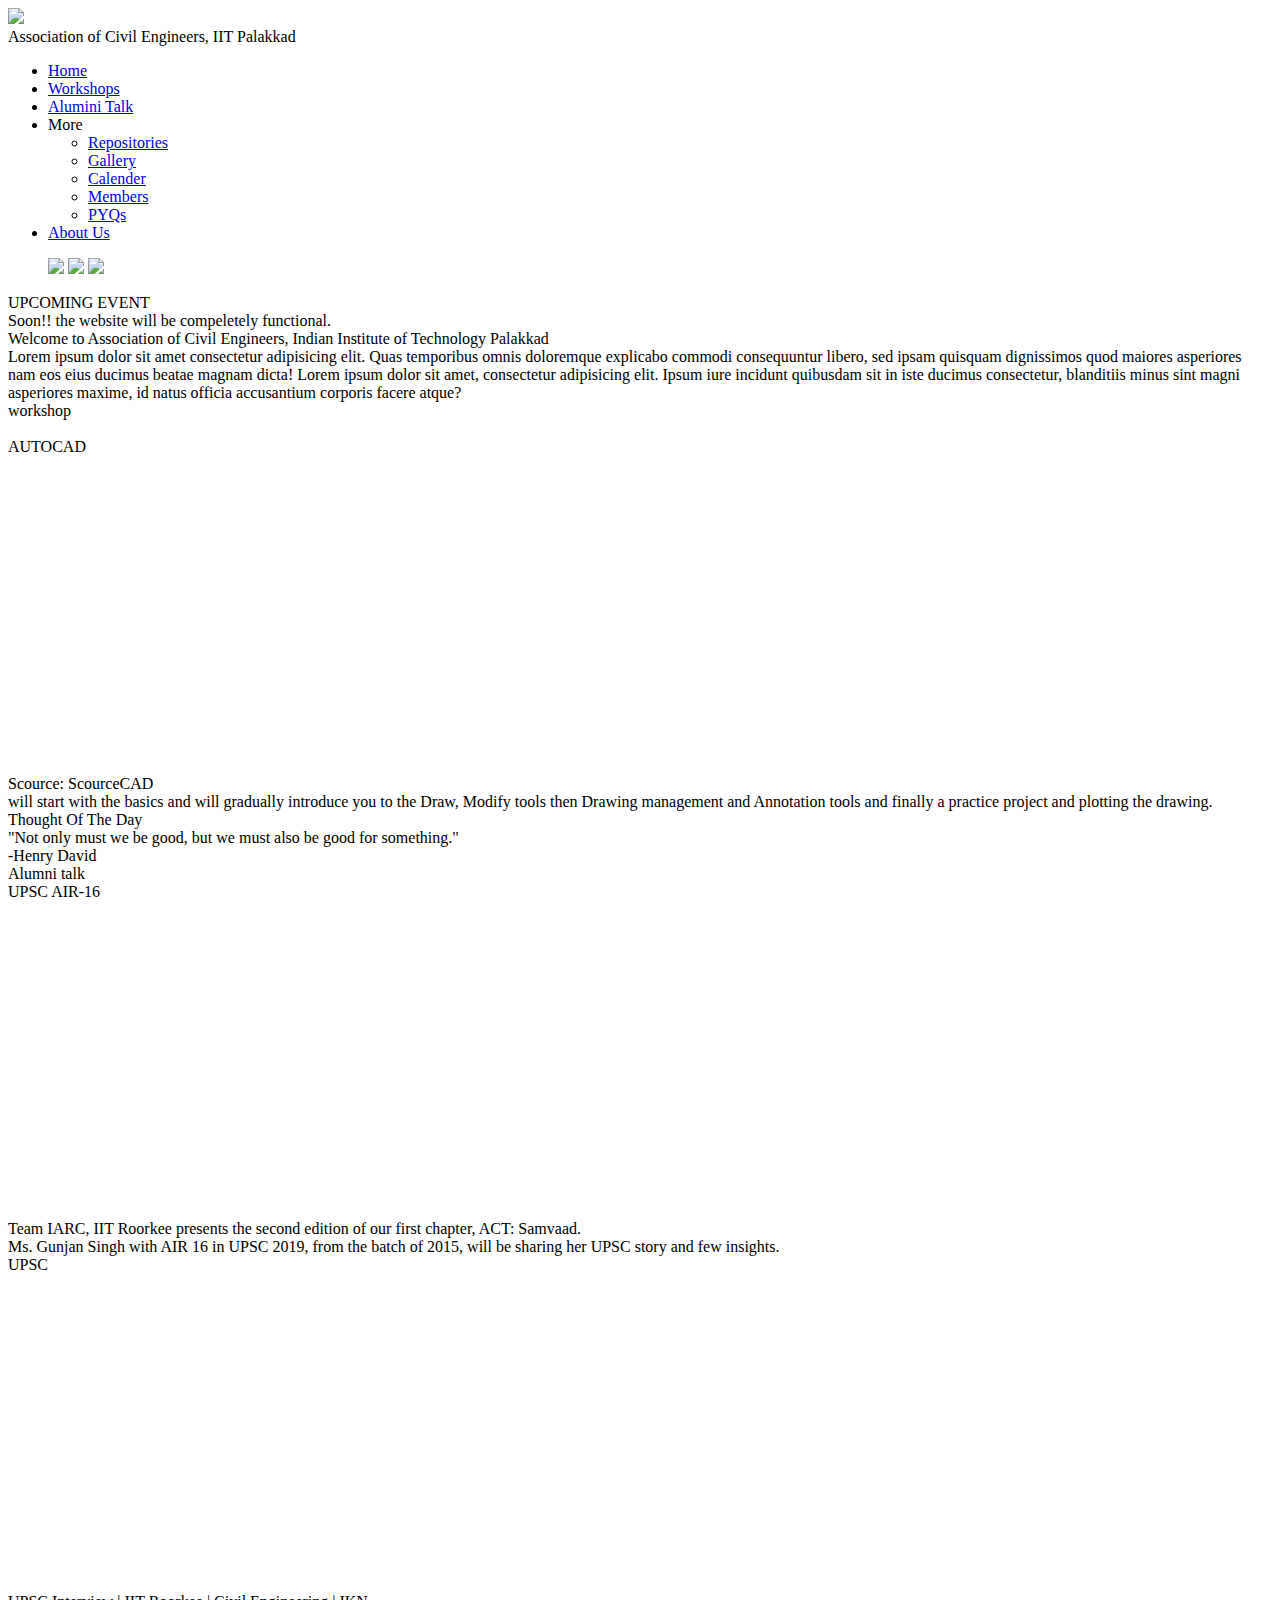
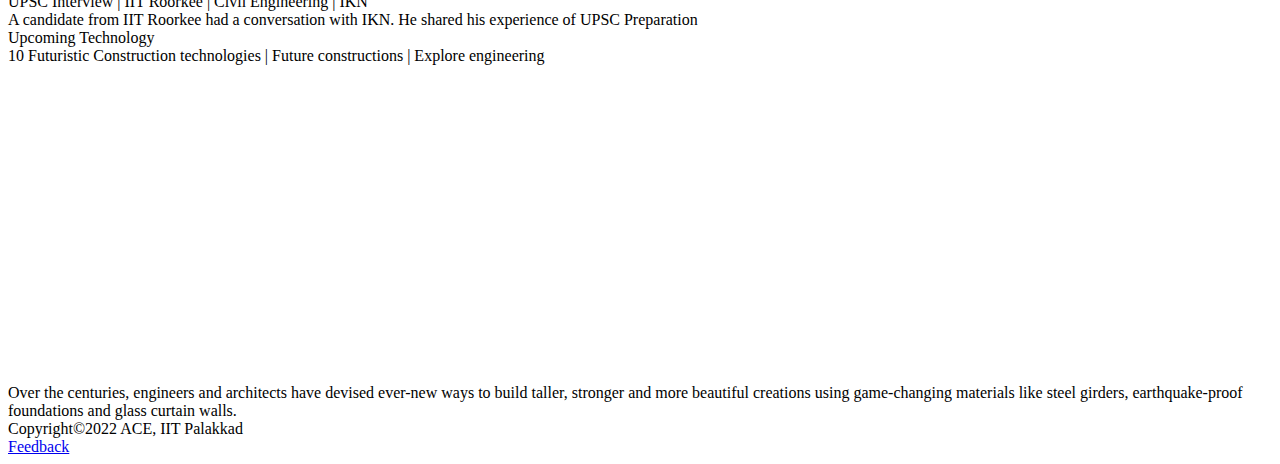
==== index.html @ 80c8d920 "Add files via upload" ====
<!DOCTYPE html>
<html lang="en">

<head>
    <meta charset="UTF-8">
    <meta http-equiv="X-UA-Compatible" content="IE=edge">
    <meta name="viewport" content="width=device-width, initial-scale=1.0">
    <title>ACE IIT Palakkad</title>
    <link rel="shortcut icon" type="text/css" href="images/icons/ace_logo.png">
    <!-- stylesheet -->
    <link rel="stylesheet" type="text/css" href="css/design.css">
</head>

<body>
    <!-- header for title -->
    <div class="head-container">
        <div class="head-content">
            <div id="page-logo"><img src="images/icons/ace_logo.png" width="85"></div>
            <div id="page-title">Association of Civil Engineers, IIT Palakkad</div>
        </div>
    </div>
    <!-- navigation bar -->
    <div class="nav-container">
        <nav class="nav-items">
            <ul class="nav-list">
                <li><a href="ace.html">Home</a></li>
                <li><a href="workshops.html">Workshops</a></li>
                <li><a href="alumni.html">Alumini Talk</a></li>
                <li><a>More</a>
                    <ul>
                        <li><a href="repository.html">Repositories</a></li>
                        <li><a href="gallery.html">Gallery</a></li>
                        <li><a href="calender.html">Calender</a></li>
                        <li><a href="members.html">Members</a></li>
                        <li><a href="question.html">PYQs</a></li>
                    </ul>
                </li>
                <li><a href="about.html">About Us</a></li>
            </ul>
        </nav>
    </div>
    <!-- image slider -->
    <div class="image-slide-container">
        <div class="image-slider">
            <figure>
                <img src="images/civil_image1.jpg">
                <img src="images/civil_image2.jpg">
                <img src="images/civil_image3.jpg">
            </figure>
        </div>
    </div>
    <!-- notice board -->
    <div class="notice-board">
        <div class="notice-head">UPCOMING EVENT</div>
        <div class="notice-lists">
            <div id="notice">Soon!! the website will be compeletely functional.</div>
        </div>
    </div>
    <!-- information bar -->
    <div class="information-bar">
        <div id="information-title">
            <span>Welcome to Association of Civil Engineers, Indian Institute of Technology Palakkad</span>
        </div>
        <div class="information">
            Lorem ipsum dolor sit amet consectetur adipisicing elit. Quas temporibus omnis
            doloremque explicabo commodi consequuntur libero, sed ipsam quisquam dignissimos
            quod maiores asperiores nam eos eius ducimus beatae magnam dicta!
            Lorem ipsum dolor sit amet, consectetur adipisicing elit. Ipsum iure incidunt
            quibusdam sit in iste ducimus consectetur,
            blanditiis minus sint magni asperiores maxime, id natus officia accusantium corporis facere atque?
        </div>
    </div>
    <div class="combined-block">
        <!-- workshop highlights best one -->
        <div class="workshop-container">
            <div id="workshop-title">workshop</div>
            <br>
            <div class="workshop-item">
                <div id="workshop-topic">AUTOCAD</div>
                <div><iframe class="video" width="560" height="315" src="https://www.youtube.com/embed/cmR9cfWJRUU"
                        title="YouTube video player" frameborder="0"
                        allow="accelerometer; autoplay; clipboard-write; encrypted-media; gyroscope; picture-in-picture"
                        allowfullscreen></iframe></div>
                <!-- <div><video class="video" href="#" controls>Coming Soon!</video></div> -->
                <div id="workshop-detail">
                    <div>Scource: ScourceCAD</div>
                    <div> will start with the basics and will gradually introduce you to the
                        Draw, Modify tools then Drawing management and Annotation tools and finally a practice project
                        and
                        plotting the drawing.</div>
                </div>
            </div>
        </div>
        <!-- thought of the day -->
        <div class="thought-container">
            <div class="thoughts-box">
                <div class="thought-heading">Thought Of The Day</div>
                <div class="thought">
                    <div id="lines">"Not only must we be good, but we must also be good for something."</div>
                    <div id="writer">-Henry David</div>
                </div>
            </div>
        </div>
    </div>
    <!-- Alumni talk -->
    <div class="alumni-block">
        <div class="alumni-container">
            <div id="alumni-head">Alumni talk</div>
            <div class="talk-container">
                <div class="alumni-talks">
                    <div id="alumni-topic">UPSC AIR-16</div>
                    <iframe class="video" width="560" height="315" src="https://www.youtube.com/embed/YtZPxKhluI8"
                        title="YouTube video player" frameborder="0"
                        allow="accelerometer; autoplay; clipboard-write; encrypted-media; gyroscope; picture-in-picture"
                        allowfullscreen></iframe>
                    <!-- <video class="video" href="#" controls>Coming Soon!</video> -->
                    <div id="topic-detais">
                        <div>Team IARC, IIT Roorkee presents the second edition of our first chapter, ACT:
                            Samvaad.</div>
                        <div> Ms. Gunjan Singh with AIR 16 in UPSC 2019, from the batch of 2015, will be sharing her
                            UPSC
                            story and few insights.</div>
                    </div>
                </div>
                <div class="alumni-talks">
                    <div id="alumni-topic">UPSC</div>
                    <iframe width="560" height="315" src="https://www.youtube.com/embed/ou_FeKV6r4w"
                        title="YouTube video player" frameborder="0"
                        allow="accelerometer; autoplay; clipboard-write; encrypted-media; gyroscope; picture-in-picture"
                        allowfullscreen></iframe>
                    <!-- <video class="video" href="#" controls>Coming Soon!</video> -->
                    <div id="topic-detais">
                        <div>UPSC Interview | IIT Roorkee | Civil Engineering | IKN</div>
                        <div>A candidate from IIT Roorkee had a conversation with IKN. He shared his experience of UPSC
                            Preparation</div>
                    </div>
                </div>
            </div>
        </div>
    </div>
    <!-- Upcoming technologies -->
    <div class="technologies-block">
        <div id="technologies-title">Upcoming Technology</div>
        <div class="technologies-container">
            <div class="technologies-header">10 Futuristic Construction technologies | Future constructions | Explore
                engineering</div>
            <div><iframe width="560" height="315" src="https://www.youtube.com/embed/vrZ7ToBvwn4"
                    title="YouTube video player" frameborder="0"
                    allow="accelerometer; autoplay; clipboard-write; encrypted-media; gyroscope; picture-in-picture"
                    allowfullscreen></iframe></div>
            <!-- <div><video class="video" href="#" controls>Coming Soon!</video></div> -->
            <div id="technolies-details">
                Over the centuries, engineers and architects have devised ever-new ways to build taller, stronger and
                more beautiful creations using game-changing materials like steel girders, earthquake-proof foundations
                and glass curtain walls.</div>
        </div>
    </div>
    <!-- footer -->
    <div class="base-container">
        <div class="base-content">
            <div id="copyright">Copyright&copy;2022 ACE, IIT Palakkad</div>
            <div id="feedback"><a href="https://forms.gle/HoFqzgXvK2bJqLKY9">Feedback</a></div>
        </div>
    </div>
</body>

</html>
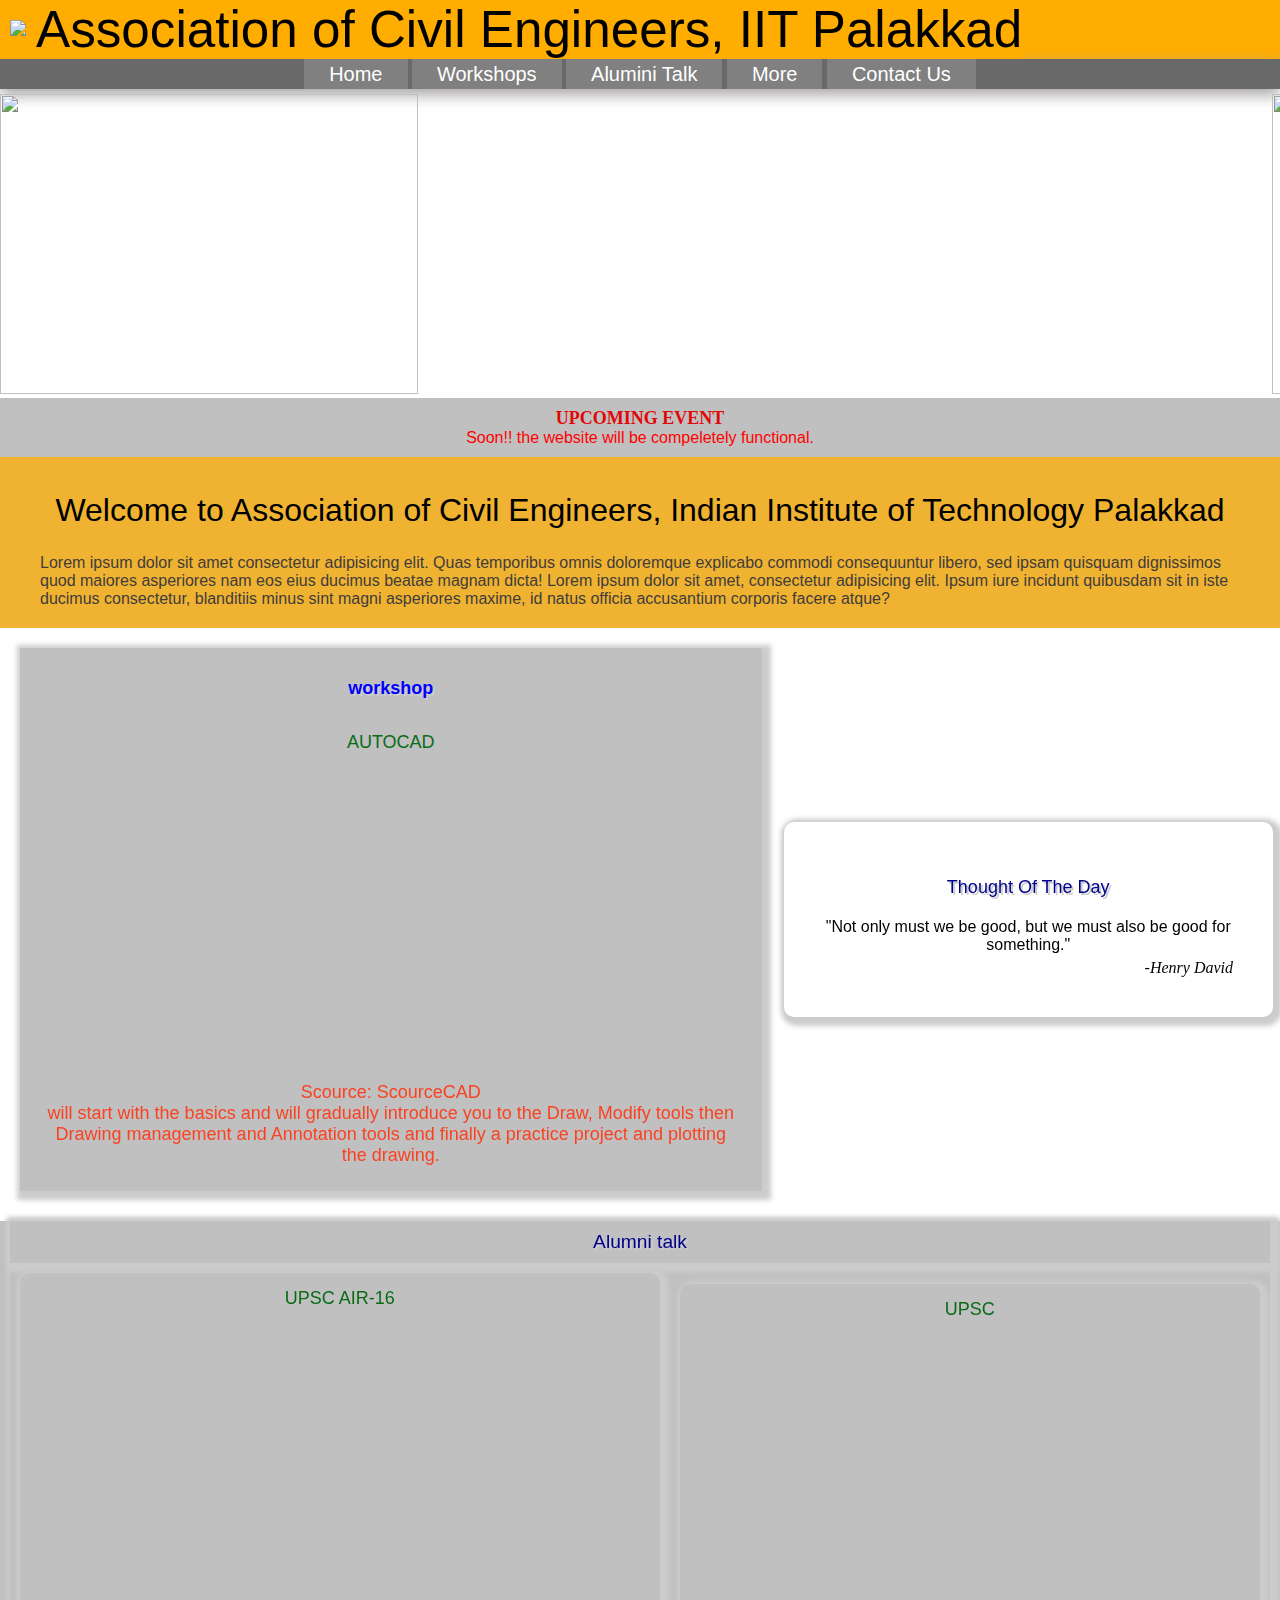
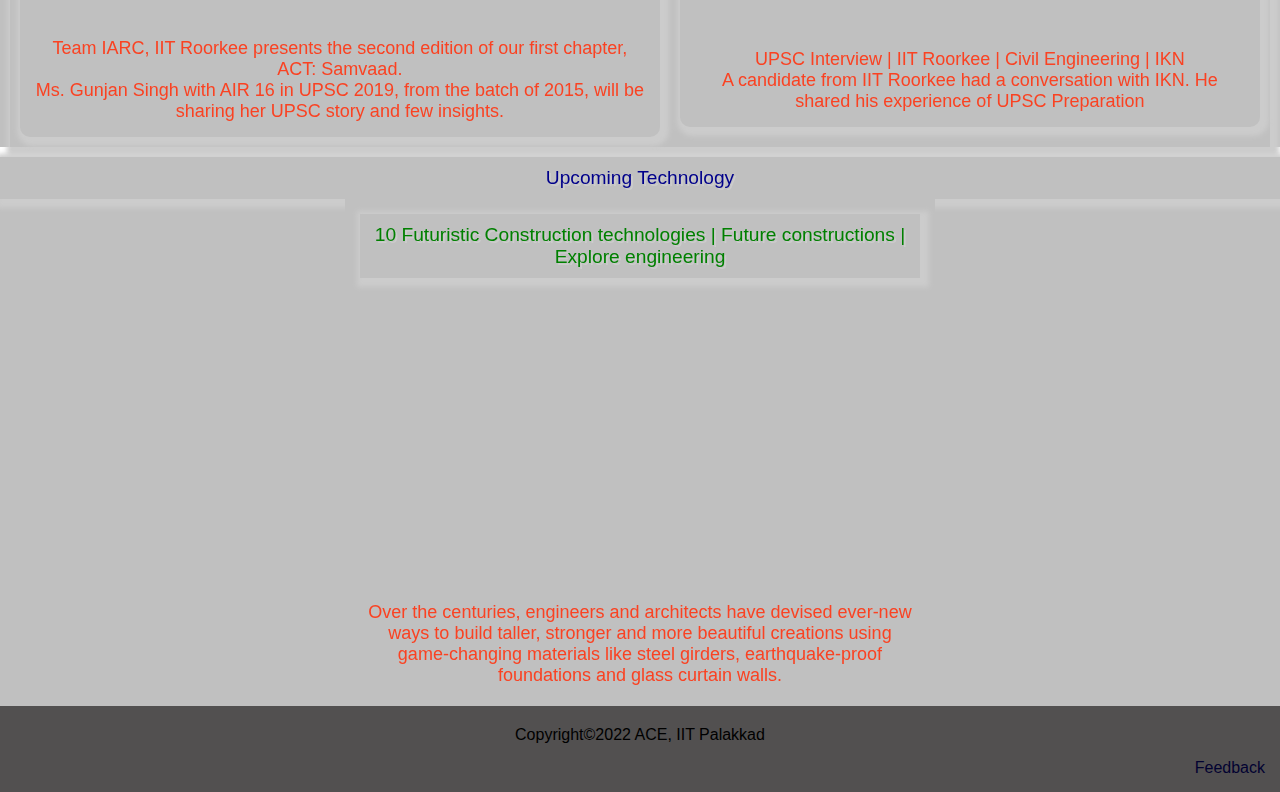
==== commit 1601bc9b: "Update index.html" ====
--- a/index.html
+++ b/index.html
@@ -35,7 +35,7 @@
                         <li><a href="question.html">PYQs</a></li>
                     </ul>
                 </li>
-                <li><a href="about.html">About Us</a></li>
+                <li><a href="contactus.html">Contact Us</a></li>
             </ul>
         </nav>
     </div>
@@ -164,4 +164,4 @@
     </div>
 </body>
 
-</html>+</html>
--- a/css/design.css
+++ b/css/design.css
@@ -0,0 +1,598 @@
+.head-container{
+    margin: 0;
+    padding: 0;
+    background-color: rgb(255,173,0);
+}
+.head-content{
+    display: inline-flex;
+    justify-items: stretch;
+    align-items: center;
+    margin: 0;
+    padding: 0;
+    background-color: rgb(255,173,0);
+}
+#page-logo{
+    margin-left: auto;
+    margin-right: auto;
+    padding-left: 10px;
+    padding-right: 10px;
+}
+#page-title{
+    font-size: 4vw;
+}
+.nav-items{
+    display: flex;
+    justify-content: space-around;
+    align-items: center;
+    margin: 0;
+    height: 30px;
+    width: 100%;
+    max-width: auto;
+    background-color: rgba(105,105,105);
+    box-shadow: 0 6px 15px rgb(167, 163, 163);
+}
+.nav-list{
+    padding: 0;
+    margin: 0;
+    float: center;
+    z-index: 1;
+}
+.nav-items li{
+    background-color: grey;
+    position: relative;
+    list-style: none;
+    display: inline-block;
+}
+.nav-items li a{
+    display: block;
+    padding: 0 25px;
+    color: #ffff;
+    text-decoration: none;
+    line-height: 30px;
+    font-size: 20px;
+}
+.nav-items li a:hover{
+    background-color: rgb(37, 36, 36);
+}
+nav ul ul{
+    position: absolute;
+    top: 30px;
+    display: none;
+}
+nav ul li:hover > ul{
+    display: block;
+}
+nav ul ul li{
+    width:150px;
+    float: none;
+    display: list-item;
+    position: relative;
+    right: 50px;
+}
+.image-slider{
+    margin-top: 5px;
+    height: 300px;
+    margin-bottom: 0;
+    overflow: hidden;
+    height: auto;
+}
+.image-slider figure{
+    position: relative;
+    width: 300%;
+    margin: 0;
+    padding: 0;
+    left: 0;
+    animation-duration: 10s;
+    animation-name: slider;
+    animation-direction: alternate-reverse;
+    animation-iteration-count: infinite;
+}
+.image-slider figure img{
+    width: 33%;
+    height: 300px;
+}
+@keyframes slider{
+    0% {
+        left: 0%;
+    }
+    30% {
+        left: 0%;
+    }
+    35% {
+        left: -100%;
+    }
+    65% {
+        left: -100%;
+    }
+    70% {
+        left: -200%;
+    }
+    100% {
+        left: -200%;
+    }
+}
+.notice-board{
+    margin: 0;
+    padding: 10px;
+    background-color: silver;
+}
+.notice-head{
+    font-weight: bold;
+    font-style: normal;
+    font-size: large;
+    font-family: 'Times New Roman', Times, serif;
+    text-align: center;
+    color: rgb(224, 8, 8);
+}
+.notice-lists{
+    text-align: center;
+    color: red;
+}
+.information-bar{
+    display: block;
+    margin: 0;
+    padding: 10px;
+    background-color: rgb(240, 179, 49);
+}
+#information-title{
+    font-size: 2em;
+    text-align: center;
+    padding-top: 25px;
+    padding-bottom: 15px;
+    font-weight: 200;
+}
+.information{
+    font-family: Arial, Helvetica, sans-serif;
+    color: rgb(65, 60, 60);
+    padding-left: 25px;
+    padding-right: 25px;
+    padding-top: 5px;
+    padding-bottom: 5px;
+    margin: 5px;
+}
+/*------------------------------------*/
+.combined-block{
+    display: flex;
+    justify-content: space-around;
+    align-items: stretch;
+    background-color: white;
+    margin: 0;
+    padding: 0;
+    width: 100%;
+}
+.thought-container{
+    display: block;
+    width: 40%;
+    margin-right: 5px;
+    margin-top: auto;
+    margin-bottom: auto;
+    padding: 20px;
+    background-color: #edeeef;
+	border-style: hidden;
+    border-radius: 15px;
+    text-align: center;
+	padding: 2px;
+	color: black;
+}
+.thoughts-box{
+    display: block;
+    justify-content: space-around;
+    align-items: center;
+    padding: 35px;
+    background-color: white;
+	border-style: none;
+	border-radius: 10px;
+	max-width: 100%;
+	box-shadow: 3px 3px 5px 6px #ccc;
+}
+.thought-heading{
+    font-family: 'Gill Sans', 'Gill Sans MT', Calibri, 'Trebuchet MS', sans-serif;
+    font-size: large;
+    color: darkblue;
+    text-align: center;
+    margin: 10px;
+    padding: 10px;
+    text-shadow: 2px 2px #ccc;
+}
+#writer{
+    font-family: cursive;
+    font-style: italic;
+    text-align: right;
+    margin: 5px;
+}
+.workshop-container{
+    display: block;
+    width: 60%;
+    margin: 20px;
+    padding: 20px;
+    background-color: silver;
+    box-shadow: 3px 3px 5px 6px #ccc;
+}
+.workshop-item{
+    display: block;
+    justify-content: space-around;
+    align-items: center;
+    margin-left: auto;
+    margin-right: auto;
+    width: auto;
+}
+#workshop-title{
+    display: block;
+    color: blue;
+    margin: 10px;
+    font-weight: bold;
+    font-size: large;
+    width: auto;
+    text-align: center;
+    text-shadow: 2px 2px #ccc;
+}
+#workshop-topic{
+    font-family: 'Gill Sans', 'Gill Sans MT', Calibri, 'Trebuchet MS', sans-serif;
+    font-size: large;
+    color: rgb(10, 107, 23);
+    padding: 5px;
+    text-align: center;
+}
+#workshop-detail{
+    font-family: 'Gill Sans', 'Gill Sans MT', Calibri, 'Trebuchet MS', sans-serif;
+    font-size: large;
+    color: rgb(250, 66, 34);
+    padding: 5px;
+    text-align: center;
+}
+/*------------------------------------*/
+
+.alumni-block{
+    display: block;
+    margin: 0;
+    padding: 0;
+    background-color: silver;
+    width: 100%;
+}
+.alumni-container{
+    display: block;
+    width: auto;
+    margin: 10px;
+    padding: 0;
+    background-color: silver;
+    box-shadow: 3px 3px 5px 6px #ccc;
+}
+#alumni-head{
+    font-family: 'Gill Sans', 'Gill Sans MT', Calibri, 'Trebuchet MS', sans-serif;
+    font-size: larger;
+    color: darkblue;
+    text-align: center;
+    margin: 0;
+    padding: 20px;
+    text-shadow: 2px 2px #ccc;
+    padding: 10px;
+	box-shadow: 3px 3px 5px 6px #ccc;
+}
+.talk-container{
+    display: flex;
+    justify-content: space-evenly;
+    align-items: center;
+}
+.alumni-talks{
+    display: block;
+    justify-content: space-evenly;
+    align-items: center;
+    background-color: silver;
+    margin: 10px;
+    padding: 10px;
+    border-radius: 10px;
+	box-shadow: 3px 3px 5px 6px #ccc;
+}
+#alumni-topic{
+    font-family: 'Gill Sans', 'Gill Sans MT', Calibri, 'Trebuchet MS', sans-serif;
+    font-size: large;
+    color: rgb(10, 107, 23);
+    padding: 5px;
+    text-align: center;
+}
+#topic-detais{
+    font-family: 'Gill Sans', 'Gill Sans MT', Calibri, 'Trebuchet MS', sans-serif;
+    font-size: large;
+    color: rgb(250, 66, 34);
+    padding: 5px;
+    text-align: center;
+}
+.video{
+    width: 100%;
+    border-style: solid;
+    border-color: #ccc;
+    border-radius: 10px;
+    margin-left: auto;
+    margin-right: auto;
+}
+.technologies-block{
+    margin: 0;
+    padding: 0;
+    background-color: silver;
+    width: 100%;
+}
+.technologies-container{
+    display: block;
+    padding: 15px;
+    margin-left: auto;
+    margin-right: auto;
+    width: min-content;
+    border-style: none;
+    background-color: silver;
+}
+#technologies-title{
+    font-family: 'Gill Sans', 'Gill Sans MT', Calibri, 'Trebuchet MS', sans-serif;
+    font-size: larger;
+    color: darkblue;
+    text-align: center;
+    margin: 0;
+    padding: 20px;
+    text-shadow: 2px 2px #ccc;
+    padding: 10px;
+	box-shadow: 3px 3px 5px 6px #ccc;
+}
+.technologies-header{
+    font-family: 'Gill Sans', 'Gill Sans MT', Calibri, 'Trebuchet MS', sans-serif;
+    font-size: larger;
+    color: green;
+    text-align: center;
+    margin: 0;
+    padding: 20px;
+    text-shadow: 2px 2px #ccc;
+    padding: 10px;
+	box-shadow: 3px 3px 5px 6px #ccc;
+}
+#technolies-details{
+    font-family: 'Gill Sans', 'Gill Sans MT', Calibri, 'Trebuchet MS', sans-serif;
+    font-size: large;
+    color: rgb(250, 66, 34);
+    padding: 5px;
+    text-align: center;
+}
+
+.base-container{
+    margin: 0 auto;
+    height: 60px;
+    background-color: rgb(82, 80, 80);
+}
+.base-content{
+    position: relative;
+    top: 20px;
+    background-color: rgb(82, 80, 80);
+}
+#copyright{
+    text-align: center;
+}
+#feedback{
+    display: block;
+    text-align: right;
+    padding: 15px;
+}
+#feedback a{
+    text-decoration: none;
+    color: rgb(2, 2, 49);
+    text-align: right;
+}
+#feedback a:hover{
+    color: brown;
+    cursor: pointer;
+}
+}
+.resources-container{
+    padding: 15px 9%;
+    padding-bottom: 100px;
+}
+.resources-container .container-box{
+    display: grid;
+    grid-template-columns: repeat(auto-fit, minmax(270px, 1fr));
+    gap:15px;
+}
+.resources-container .container-box .box{
+    box-shadow: 0 5px 10px rgba(0,0,0,.2);
+    border-radius: 5px;
+    background: white;
+    text-align: center;
+    padding: 30px 20px;
+}
+.resources-container .container-box .box img{
+    height: 80px;
+}
+.resources-container .container-box .box h3{
+    color: #444;
+    font-size: 15px;
+    padding: 10px 0;
+}
+.resources-container .container-box .box p{
+    color: #777;
+    font-size: 15px;
+    line-height: 1.8; 
+}
+.resources-container .container-box .box .button{
+    margin-top: 10px;
+    display: inline-block;
+    background: #333;
+    color: #fff;
+    font-size: 17px;
+    border-radius: 5px;
+    padding: 8px 25px;
+}
+.resources-container .container-box .box .button:hover{
+    letter-spacing: 1px;
+}
+
+.resources-container .container-box .box:hover{
+    box-shadow: 0 10px 15px rgba(0,0,0,.3);
+    transform: scale(1.03);
+}
+@media(max-width:768px){
+    .resources-container{
+        padding:20px;
+    }
+}
+
+@import url('https://fonts.googleapis.com/css2?family=Poppins:wght@300&display=swap');
+*
+{
+    margin: 0;
+    padding: 0;
+    box-sizing: border-box;
+    font-family: 'Poppins', sans-serif;
+}
+.contact
+{
+    position: relative;
+    min-height: 25vh;
+    padding: 50px 100px;
+    display: flex;
+    justify-content: center;
+    align-items: center;
+    flex-direction: column;
+    background-image: url(./background01.jpg) ;
+    background-size: cover;
+}
+.contact .content
+{
+    max-width: 800px;
+    text-align: center;
+}
+.contact .content h2
+{
+    font-size: 36px;
+    font-weight: 500;
+    color: #04D4F0;
+}
+.contact .content p
+{
+    font-weight: 300;
+    color: #000000;
+}
+.container
+{
+    width: 100%;
+    display: flex;
+    justify-content: center;
+    align-items: center;
+    margin-top: 30px;
+}
+.container .contactInfo
+{
+    width: 50%;
+    display: flex;
+    flex-direction: column;
+}
+.container .contactInfo .box
+{
+    position: relative;
+    padding: 20px 0;
+    display: flex;
+}
+.container .contactInfo .box .icon
+{
+    min-width: 60px;
+    height: 60px;
+    background: rgb(208, 255, 253);
+    display: flex;
+    justify-content: center;
+    align-items: center;
+    border-radius: 50%;
+    font-size: 22px;
+}
+.container .contactInfo .box .text
+{
+    display: flex;
+    margin-left: 20px;
+    font-size: 16px;
+    color:#04D4F0;
+    flex-direction: column;
+    font-weight: 300;
+}
+.container .contactInfo .box .text h2
+{
+    font-weight: 500;
+    color : #00e1ff;
+}
+.container .contactInfo .box .text p
+{
+    font-weight: 500;
+    color : #000000;
+}
+.contactForm
+{
+    width: 40%;
+    padding: 40px;
+    background: rgb(255, 255, 255,.5);
+}
+.contactForm h2
+{
+    font-size: 30px;
+    color: rgb(0, 0, 0);
+    font-weight: 500;
+}
+.contactForm .inputBox
+{
+    position: relative;
+    width: 100%;
+    margin-top: 10px;
+}
+.contactForm .inputBox input,
+.contactForm .inputBox textarea
+{
+    width: 100%;
+    padding: 5px 0;
+    font-size: 16px;
+    margin: 10px 0;
+    border: none;
+    border-bottom: 2px solid rgb(25, 2, 68);
+    outline: none;
+    resize: none;
+}
+.contactForm .inputBox span
+{
+    position: absolute;
+    left: 0;
+    padding: 5px 0;
+    font-size: 16px;
+    margin: 10px 0;
+    pointer-events: none;
+    transition: 0.5s;
+    color: rgb(0, 173, 150);
+}
+.contactForm .inputBox input:focus ~ span,
+.contactForm .inputBox input:valid ~ span,
+.contactForm .inputBox textarea:focus ~ span,
+.contactForm .inputBox textarea:valid ~ span
+{
+    color: rgb(82, 201, 185);
+    font-size: 12px;
+    transform: translateY(-20px);    
+}
+.contactForm .inputBox input[type="submit"]
+{
+    width: 100px;
+    background: #00bcd4;
+    color: #fff;
+    border: none;
+    cursor: pointer;
+    padding: 10px;
+    font-size: 18px;
+}
+@media (max-width: 991px)
+{
+    .contact
+    {
+        padding: 50px;
+    }
+    .container
+    {
+        flex-direction: column;
+    }
+    .container .contactInfo
+    {
+        margin-bottom: 40px;
+    }
+    .container .contactInfo,
+    .contactForm
+    {
+        width: 100%;
+    }
+}
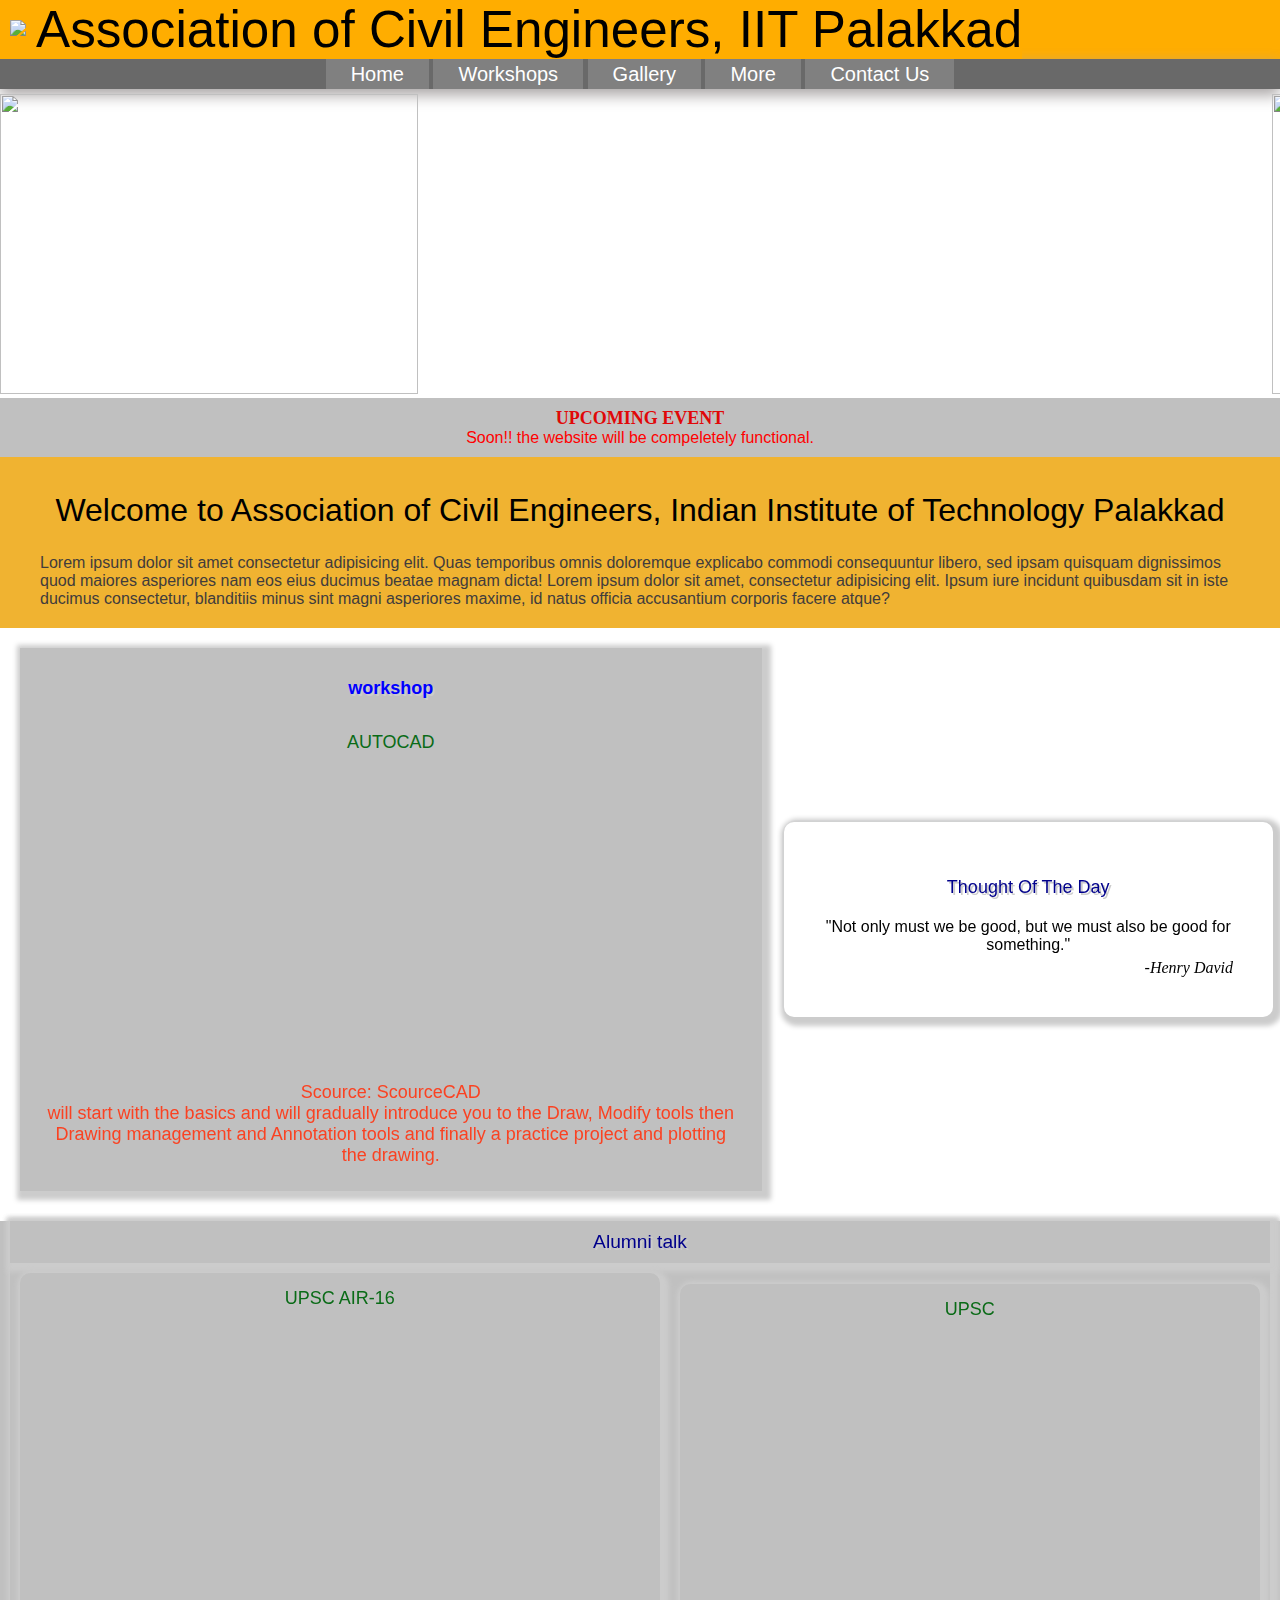
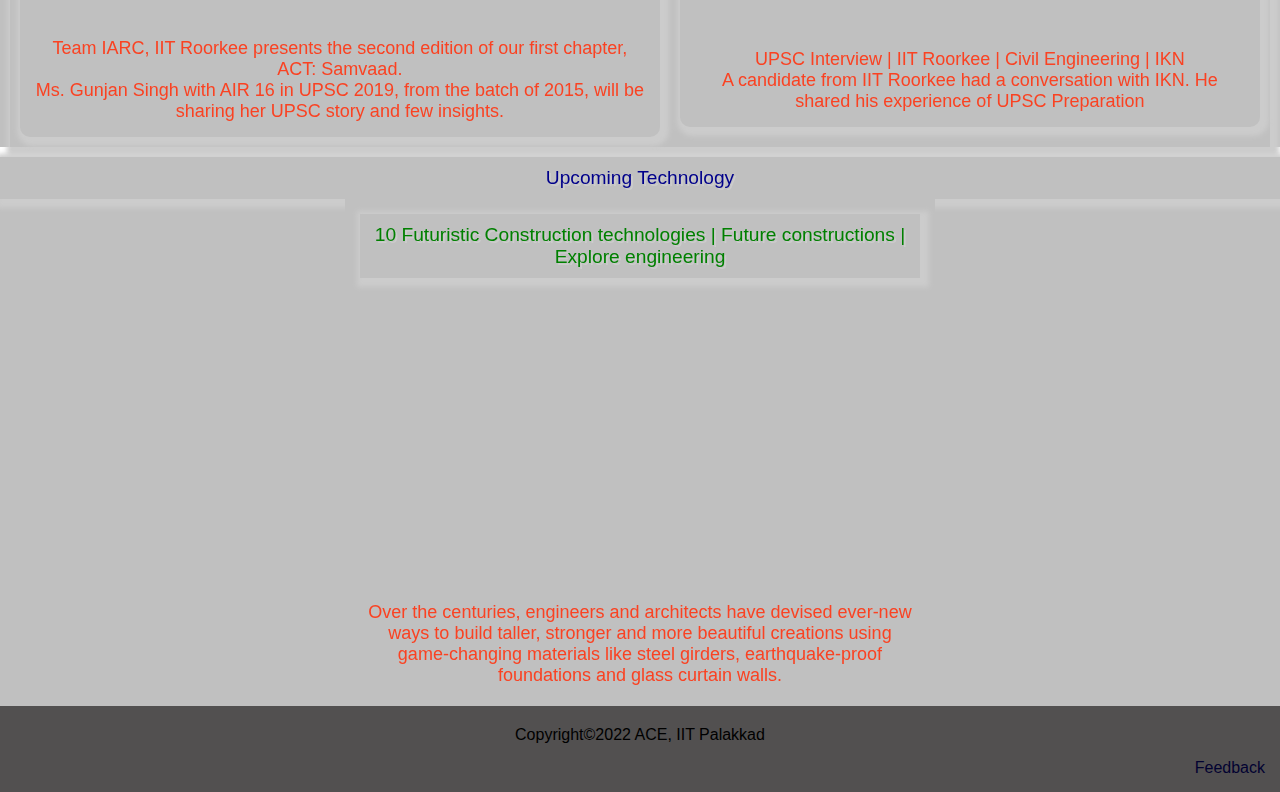
==== commit f554a58f: "Update index.html" ====
--- a/index.html
+++ b/index.html
@@ -23,16 +23,15 @@
     <div class="nav-container">
         <nav class="nav-items">
             <ul class="nav-list">
-                <li><a href="ace.html">Home</a></li>
+                <li><a href="index.html">Home</a></li>
                 <li><a href="workshops.html">Workshops</a></li>
-                <li><a href="alumni.html">Alumini Talk</a></li>
+                <li><a href="gallery.html">Gallery</a></li>
                 <li><a>More</a>
                     <ul>
-                        <li><a href="repository.html">Repositories</a></li>
-                        <li><a href="gallery.html">Gallery</a></li>
-                        <li><a href="calender.html">Calender</a></li>
-                        <li><a href="members.html">Members</a></li>
-                        <li><a href="question.html">PYQs</a></li>
+                        <li><a href="academics.html">Academics</a></li>
+                        <li><a href="people.html">People</a></li>
+                        <li><a href="resources.html">Resources</a></li>
+                        <li><a href="council.html">Council</a></li>
                     </ul>
                 </li>
                 <li><a href="contactus.html">Contact Us</a></li>
